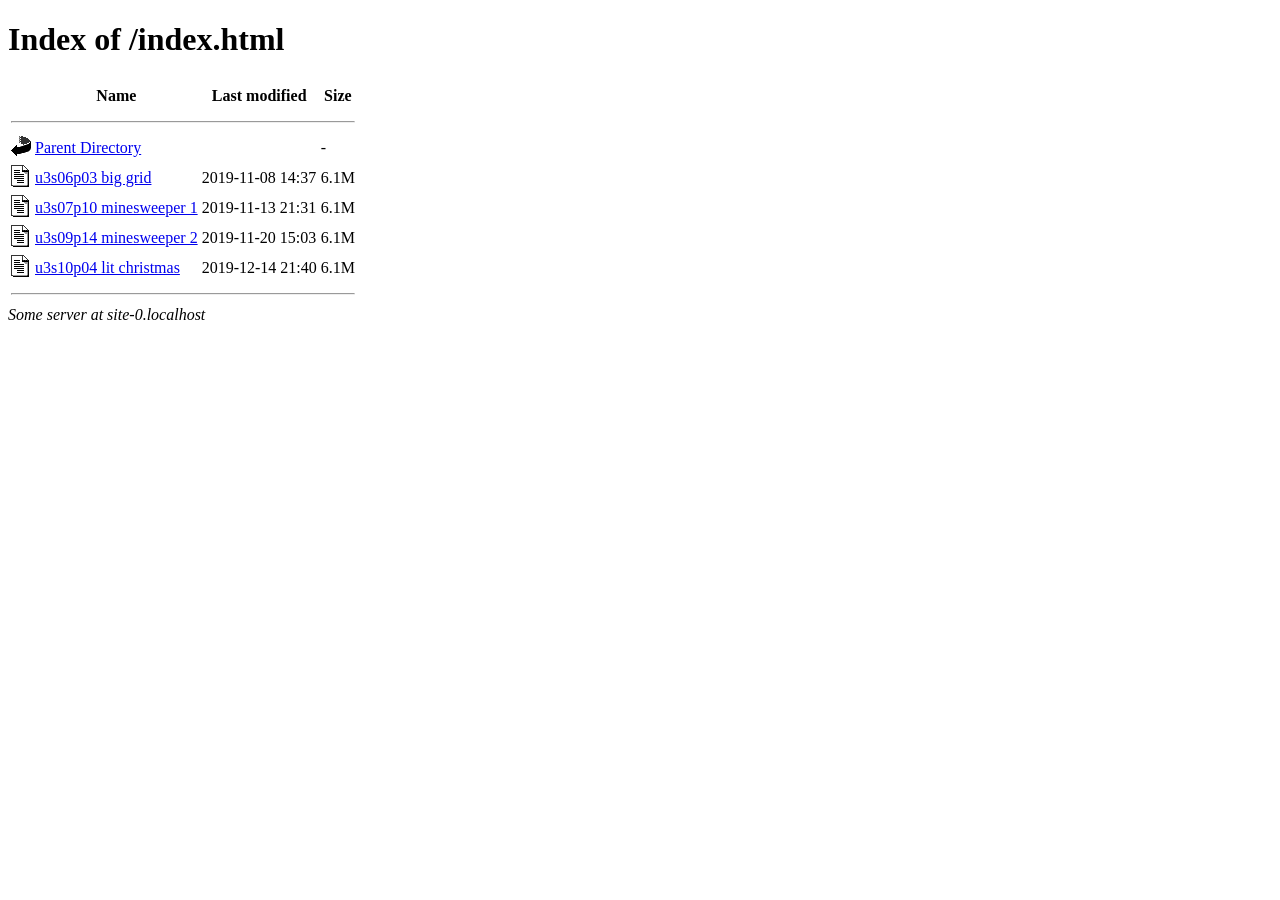
==== index.html @ 6e72b6fc "missed a lette" ====
<!DOCTYPE html>
<html>

<head>
    <meta http-equiv="Content-Type" content="text/html; charset=UTF-8">
    <meta name="viewport" content="width=device-width, initial-scale=1">
    <title>Index of </title>
    <link rel="stylesheet" href="assets/dir_styles.css" type="text/css">
</head>

<body>
    <h1>Index of </h1>

    <table id="indexlist">
        <tbody>
            <tr class="indexhead">
                <th class="indexcolicon"><img src="assets/blank.gif" alt="[ICO]"></th>
                <th class="indexcolname">Name</th>
                <th class="indexcollastmod">Last modified</th>
                <th class="indexcolsize">Size</th>
            </tr>
            <tr class="indexbreakrow">
                <th colspan="4">
                    <hr>
                </th>
            </tr>
            <tr class="even">
                <td class="indexcolicon"><img src="assets/back.gif" alt="[PARENTDIR]"></td>
                <td class="indexcolname"><a href="../">Parent Directory</a></td>
                <td class="indexcollastmod">&nbsp;</td>
                <td class="indexcolsize"> - </td>
            </tr>

            <tr class="odd">
                <td class="indexcolicon"><img src="assets/text.gif" alt="[TXT]"></td>
                <td class="indexcolname"><a href="u3s06p03">u3s06p03 big grid</a></td>
                <td class="indexcollastmod">2019-11-08 14:37 </td>
                <td class="indexcolsize">6.1M</td>
            </tr>
            <tr class="even">
                <td class="indexcolicon"><img src="assets/text.gif" alt="[TXT]"></td>
                <td class="indexcolname"><a href="u3s07p10">u3s07p10 minesweeper 1</a></td>
                <td class="indexcollastmod">2019-11-13 21:31 </td>
                <td class="indexcolsize">6.1M</td>
            </tr>
            <tr class="odd">
                <td class="indexcolicon"><img src="assets/text.gif" alt="[TXT]"></td>
                <td class="indexcolname"><a href="u3s09p14">u3s09p14 minesweeper 2</a></td>
                <td class="indexcollastmod">2019-11-20 15:03 </td>
                <td class="indexcolsize">6.1M</td>
            </tr>
            <tr class="even">
                <td class="indexcolicon"><img src="assets/text.gif" alt="[TXT]"></td>
                <td class="indexcolname"><a href="u3s10p04">u3s10p04 lit christmas</a></td>
                <td class="indexcollastmod">2019-12-14 21:40 </td>
                <td class="indexcolsize">6.1M</td>
            </tr>
            <tr class="indexbreakrow">
                <th colspan="4">
                    <hr>
                </th>
            </tr>
        </tbody>
    </table>
    <address>Some server at some host</address>
    <script>
        document.querySelector("h1").innerText = "Index of " + window.location.pathname
        document.querySelector("title").innerText = "Index of " + window.location.pathname
        document.querySelector("address").innerText = "Some server at " + window.location.hostname;
    </script>
</body>

</html>
---- assets/dir_styles.css ----
table {
	/* min-width: 371px; */
}
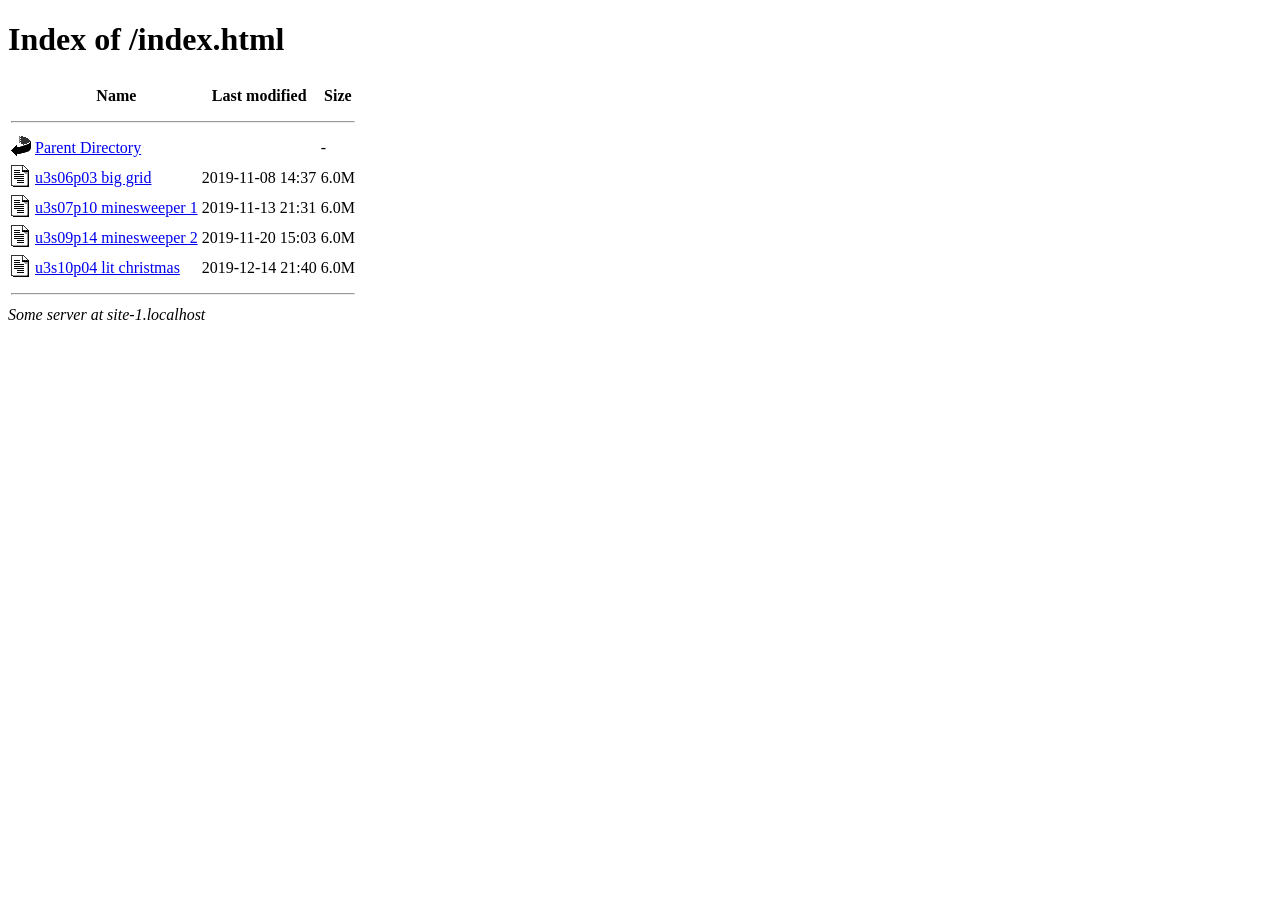
==== commit 15d309ab: "remove some unnecessary stuff" ====
--- a/index.html
+++ b/index.html
@@ -35,25 +35,25 @@
                 <td class="indexcolicon"><img src="assets/text.gif" alt="[TXT]"></td>
                 <td class="indexcolname"><a href="u3s06p03">u3s06p03 big grid</a></td>
                 <td class="indexcollastmod">2019-11-08 14:37 </td>
-                <td class="indexcolsize">6.1M</td>
+                <td class="indexcolsize">6.0M</td>
             </tr>
             <tr class="even">
                 <td class="indexcolicon"><img src="assets/text.gif" alt="[TXT]"></td>
                 <td class="indexcolname"><a href="u3s07p10">u3s07p10 minesweeper 1</a></td>
                 <td class="indexcollastmod">2019-11-13 21:31 </td>
-                <td class="indexcolsize">6.1M</td>
+                <td class="indexcolsize">6.0M</td>
             </tr>
             <tr class="odd">
                 <td class="indexcolicon"><img src="assets/text.gif" alt="[TXT]"></td>
                 <td class="indexcolname"><a href="u3s09p14">u3s09p14 minesweeper 2</a></td>
                 <td class="indexcollastmod">2019-11-20 15:03 </td>
-                <td class="indexcolsize">6.1M</td>
+                <td class="indexcolsize">6.0M</td>
             </tr>
             <tr class="even">
                 <td class="indexcolicon"><img src="assets/text.gif" alt="[TXT]"></td>
                 <td class="indexcolname"><a href="u3s10p04">u3s10p04 lit christmas</a></td>
                 <td class="indexcollastmod">2019-12-14 21:40 </td>
-                <td class="indexcolsize">6.1M</td>
+                <td class="indexcolsize">6.0M</td>
             </tr>
             <tr class="indexbreakrow">
                 <th colspan="4">
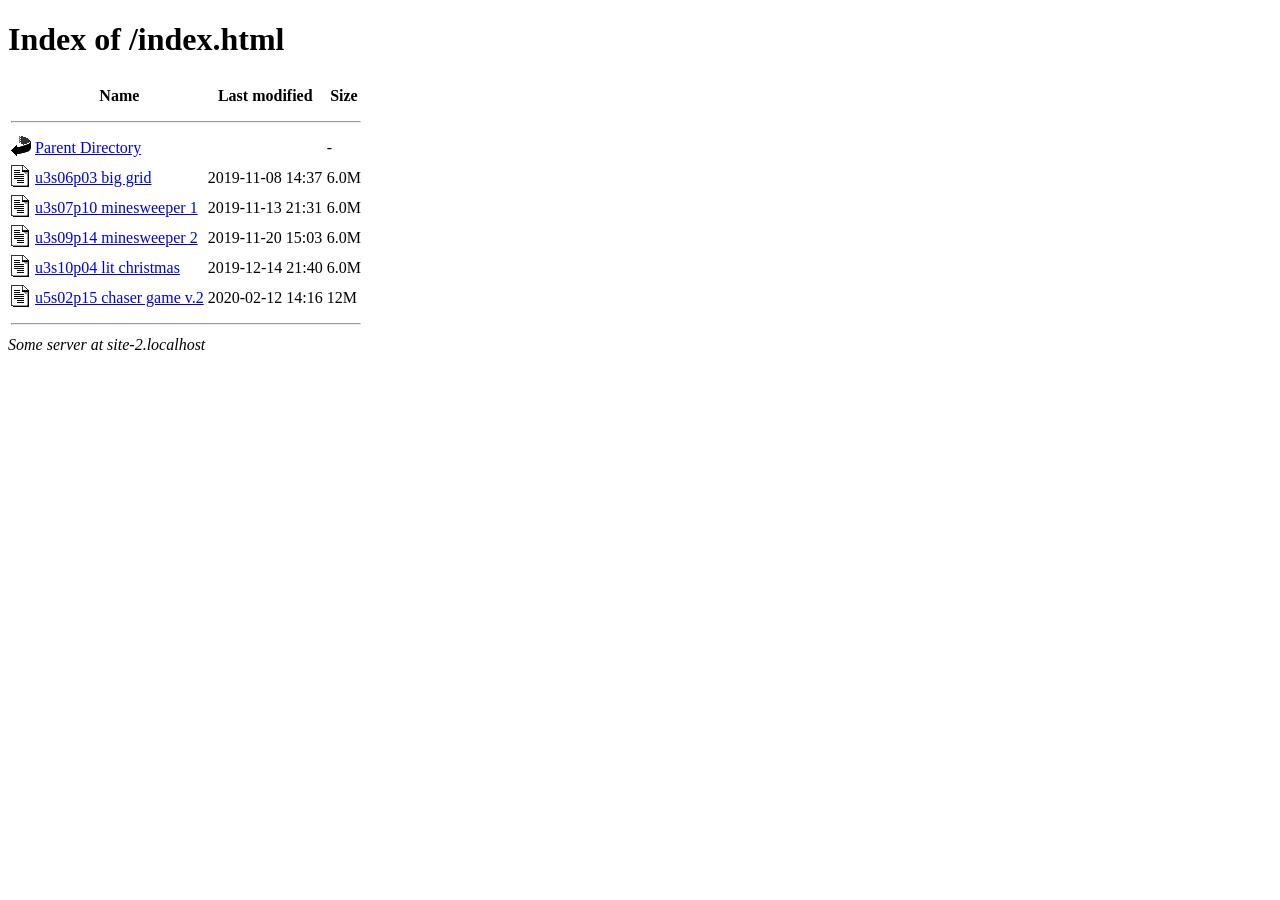
==== commit c5eb2fb2: "add u5s02p15" ====
--- a/index.html
+++ b/index.html
@@ -55,6 +55,12 @@
                 <td class="indexcollastmod">2019-12-14 21:40 </td>
                 <td class="indexcolsize">6.0M</td>
             </tr>
+            <tr class="odd">
+                <td class="indexcolicon"><img src="assets/text.gif" alt="[TXT]"></td>
+                <td class="indexcolname"><a href="u5s02p15">u5s02p15 chaser game v.2</a></td>
+                <td class="indexcollastmod">2020-02-12 14:16 </td>
+                <td class="indexcolsize">12M</td>
+            </tr>
             <tr class="indexbreakrow">
                 <th colspan="4">
                     <hr>
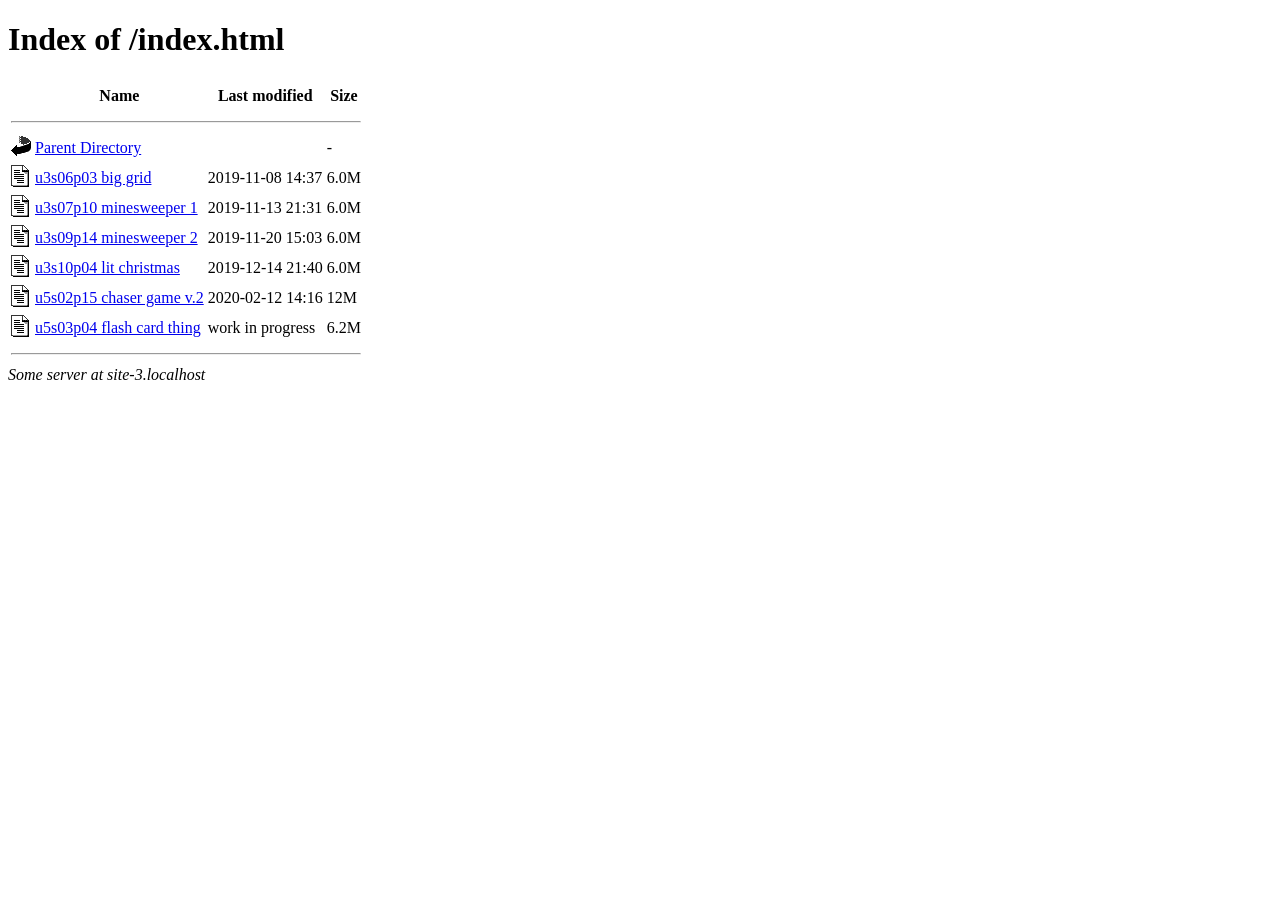
==== commit f3726443: "actually put u5s03p04 on the index" ====
--- a/index.html
+++ b/index.html
@@ -61,6 +61,12 @@
                 <td class="indexcollastmod">2020-02-12 14:16 </td>
                 <td class="indexcolsize">12M</td>
             </tr>
+            <tr class="even">
+                <td class="indexcolicon"><img src="assets/text.gif" alt="[TXT]"></td>
+                <td class="indexcolname"><a href="u5s03p04">u5s03p04 flash card thing</a></td>
+                <td class="indexcollastmod">work in progress</td>
+                <td class="indexcolsize">6.2M</td>
+            </tr>
             <tr class="indexbreakrow">
                 <th colspan="4">
                     <hr>
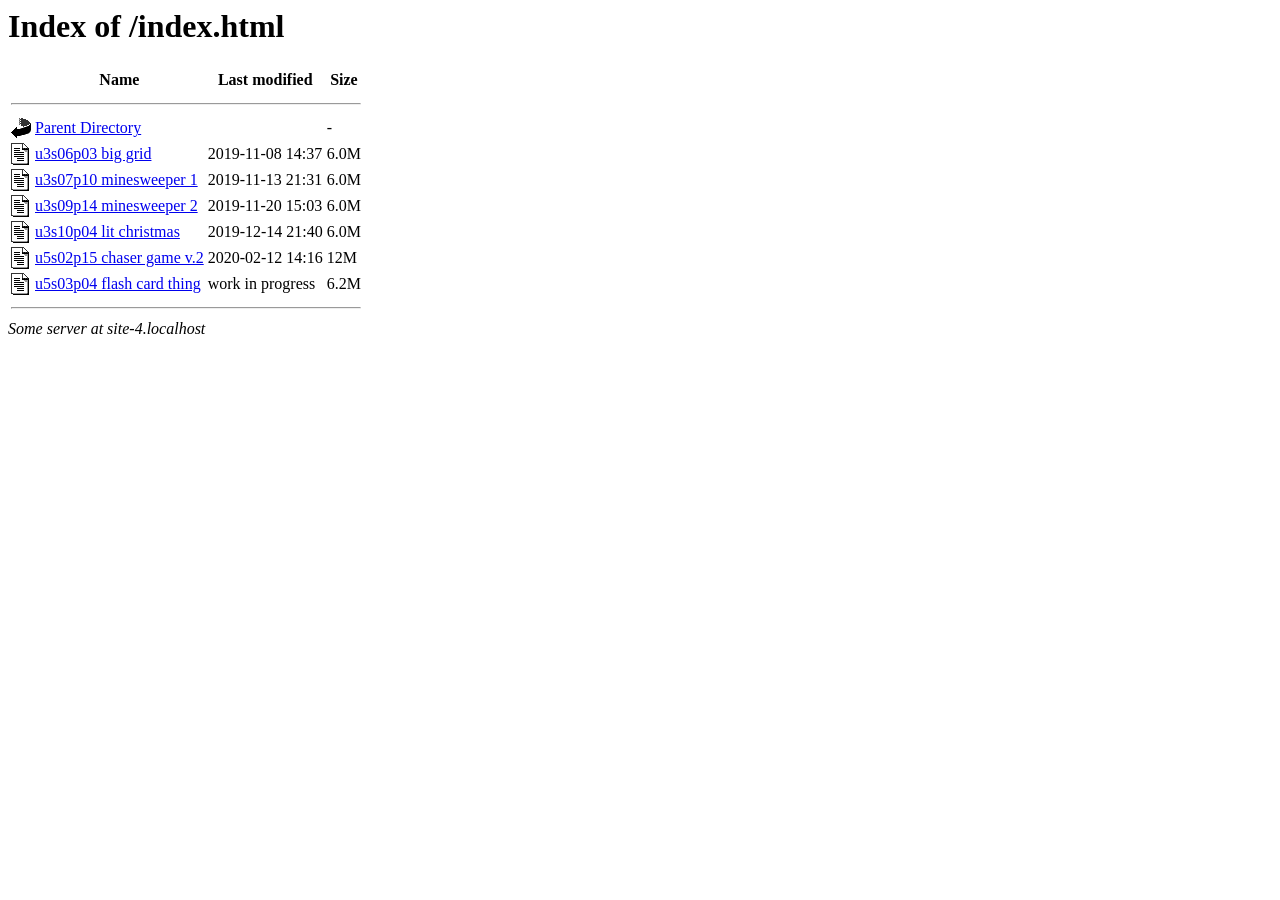
==== commit a9e6fcb2: "fix some formatting by making index html 3.2" ====
--- a/index.html
+++ b/index.html
@@ -1,4 +1,4 @@
-<!DOCTYPE html>
+<!DOCTYPE html PUBLIC "-//W3C//DTD HTML 3.2 Final//EN">
 <html>
 
 <head>
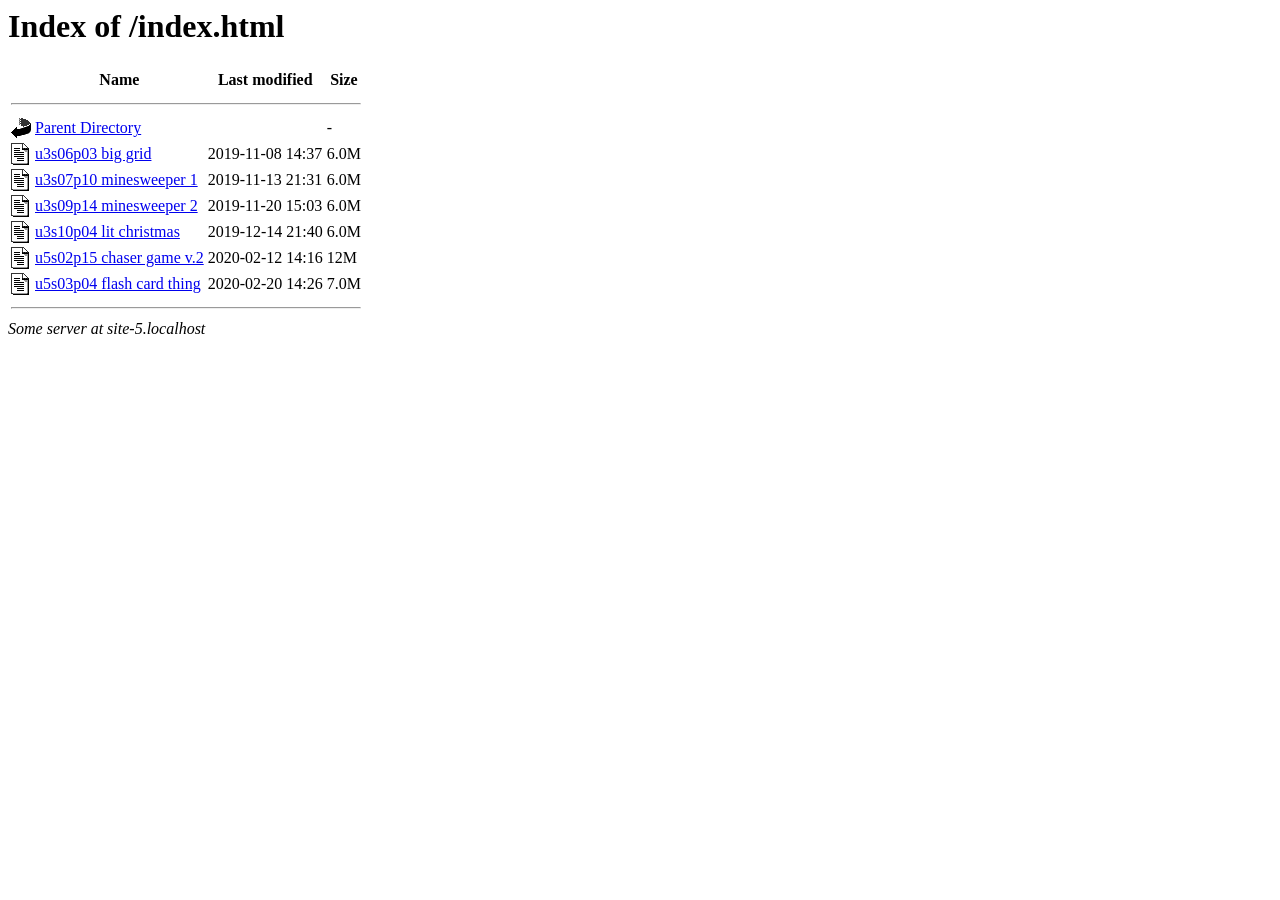
==== commit fd87b905: "change info for flash card thing" ====
--- a/index.html
+++ b/index.html
@@ -64,8 +64,8 @@
             <tr class="even">
                 <td class="indexcolicon"><img src="assets/text.gif" alt="[TXT]"></td>
                 <td class="indexcolname"><a href="u5s03p04">u5s03p04 flash card thing</a></td>
-                <td class="indexcollastmod">work in progress</td>
-                <td class="indexcolsize">6.2M</td>
+                <td class="indexcollastmod">2020-02-20 14:26 </td>
+                <td class="indexcolsize">7.0M</td>
             </tr>
             <tr class="indexbreakrow">
                 <th colspan="4">
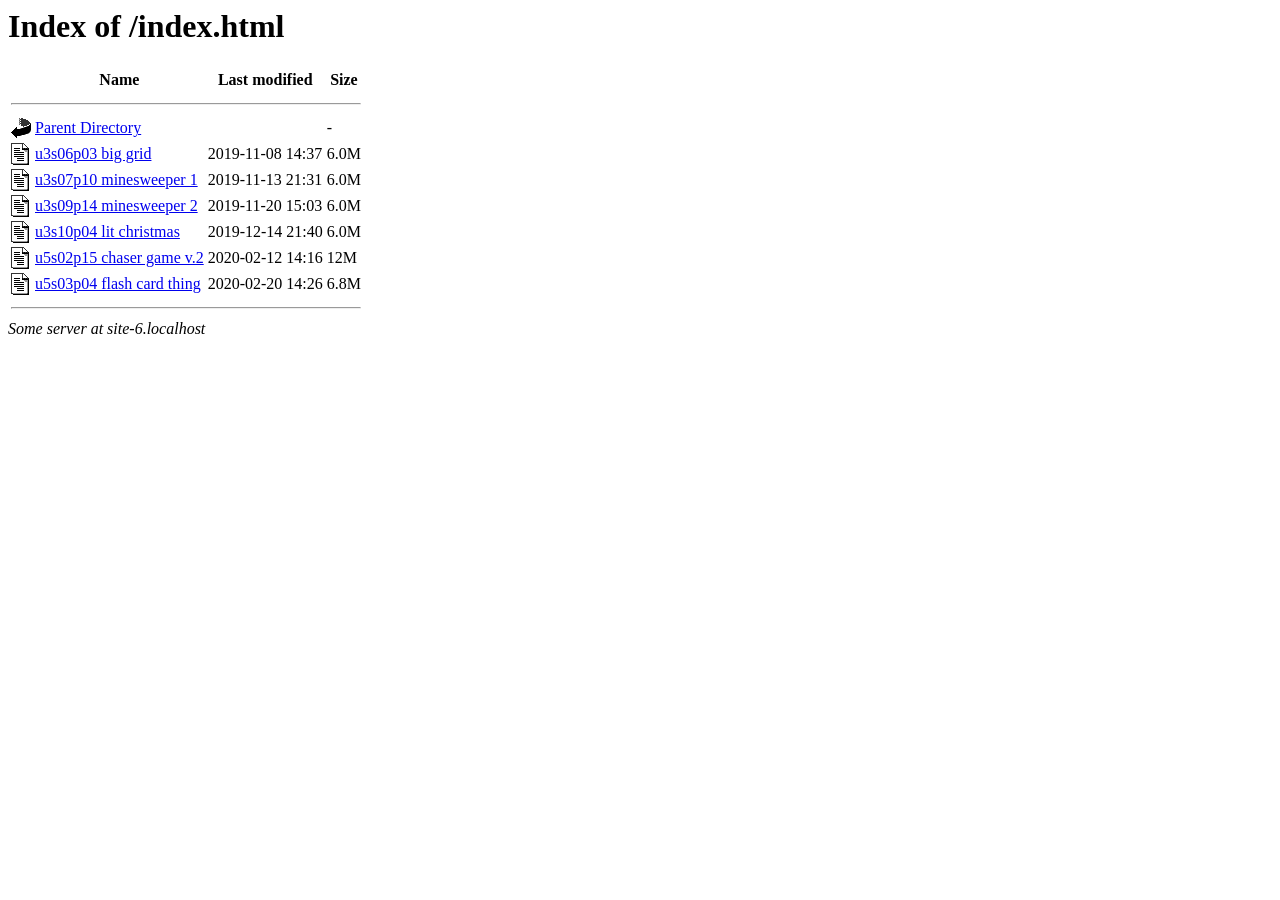
==== commit 9b87869c: "add u5s03p04 assets" ====
--- a/index.html
+++ b/index.html
@@ -65,7 +65,7 @@
                 <td class="indexcolicon"><img src="assets/text.gif" alt="[TXT]"></td>
                 <td class="indexcolname"><a href="u5s03p04">u5s03p04 flash card thing</a></td>
                 <td class="indexcollastmod">2020-02-20 14:26 </td>
-                <td class="indexcolsize">7.0M</td>
+                <td class="indexcolsize">6.8M</td>
             </tr>
             <tr class="indexbreakrow">
                 <th colspan="4">
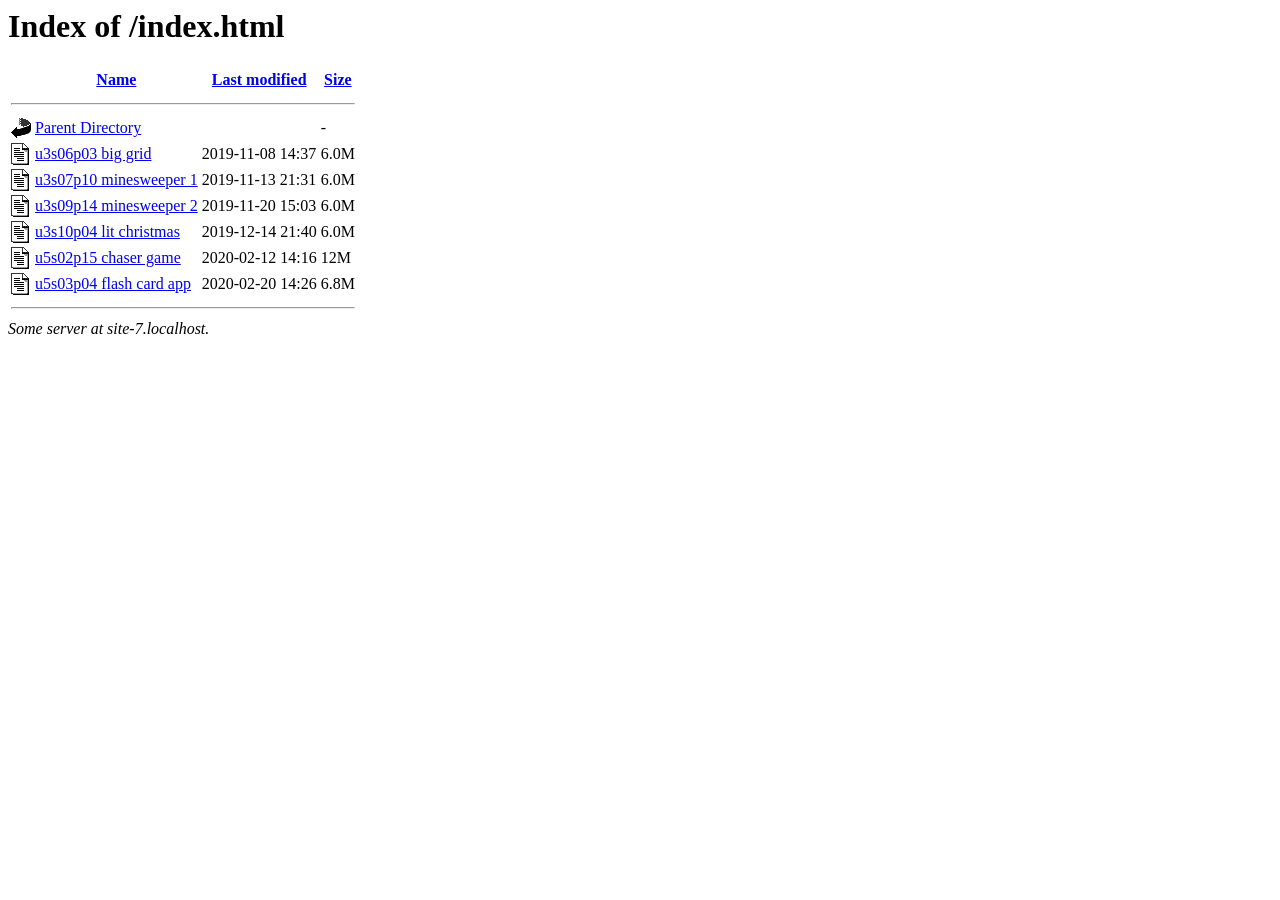
==== commit 4e2f0292: "use modified index code for this index" ====
--- a/index.html
+++ b/index.html
@@ -4,20 +4,20 @@
 <head>
     <meta http-equiv="Content-Type" content="text/html; charset=UTF-8">
     <meta name="viewport" content="width=device-width, initial-scale=1">
-    <title>Index of </title>
+    <title>Index of schobbish.com</title>
     <link rel="stylesheet" href="assets/dir_styles.css" type="text/css">
 </head>
 
 <body>
-    <h1>Index of </h1>
+    <h1>Index of schobbish.com</h1>
 
     <table id="indexlist">
         <tbody>
             <tr class="indexhead">
                 <th class="indexcolicon"><img src="assets/blank.gif" alt="[ICO]"></th>
-                <th class="indexcolname">Name</th>
-                <th class="indexcollastmod">Last modified</th>
-                <th class="indexcolsize">Size</th>
+                <th class="indexcolname"><a href="?C=N;O=A">Name</a></th>
+                <th class="indexcollastmod"><a href="?C=M;O=A">Last modified</a></th>
+                <th class="indexcolsize"><a href="?C=S;O=A">Size</a></th>
             </tr>
             <tr class="indexbreakrow">
                 <th colspan="4">
@@ -30,43 +30,6 @@
                 <td class="indexcollastmod">&nbsp;</td>
                 <td class="indexcolsize"> - </td>
             </tr>
-
-            <tr class="odd">
-                <td class="indexcolicon"><img src="assets/text.gif" alt="[TXT]"></td>
-                <td class="indexcolname"><a href="u3s06p03">u3s06p03 big grid</a></td>
-                <td class="indexcollastmod">2019-11-08 14:37 </td>
-                <td class="indexcolsize">6.0M</td>
-            </tr>
-            <tr class="even">
-                <td class="indexcolicon"><img src="assets/text.gif" alt="[TXT]"></td>
-                <td class="indexcolname"><a href="u3s07p10">u3s07p10 minesweeper 1</a></td>
-                <td class="indexcollastmod">2019-11-13 21:31 </td>
-                <td class="indexcolsize">6.0M</td>
-            </tr>
-            <tr class="odd">
-                <td class="indexcolicon"><img src="assets/text.gif" alt="[TXT]"></td>
-                <td class="indexcolname"><a href="u3s09p14">u3s09p14 minesweeper 2</a></td>
-                <td class="indexcollastmod">2019-11-20 15:03 </td>
-                <td class="indexcolsize">6.0M</td>
-            </tr>
-            <tr class="even">
-                <td class="indexcolicon"><img src="assets/text.gif" alt="[TXT]"></td>
-                <td class="indexcolname"><a href="u3s10p04">u3s10p04 lit christmas</a></td>
-                <td class="indexcollastmod">2019-12-14 21:40 </td>
-                <td class="indexcolsize">6.0M</td>
-            </tr>
-            <tr class="odd">
-                <td class="indexcolicon"><img src="assets/text.gif" alt="[TXT]"></td>
-                <td class="indexcolname"><a href="u5s02p15">u5s02p15 chaser game v.2</a></td>
-                <td class="indexcollastmod">2020-02-12 14:16 </td>
-                <td class="indexcolsize">12M</td>
-            </tr>
-            <tr class="even">
-                <td class="indexcolicon"><img src="assets/text.gif" alt="[TXT]"></td>
-                <td class="indexcolname"><a href="u5s03p04">u5s03p04 flash card thing</a></td>
-                <td class="indexcollastmod">2020-02-20 14:26 </td>
-                <td class="indexcolsize">6.8M</td>
-            </tr>
             <tr class="indexbreakrow">
                 <th colspan="4">
                     <hr>
@@ -74,12 +37,9 @@
             </tr>
         </tbody>
     </table>
-    <address>Some server at some host</address>
-    <script>
-        document.querySelector("h1").innerText = "Index of " + window.location.pathname
-        document.querySelector("title").innerText = "Index of " + window.location.pathname
-        document.querySelector("address").innerText = "Some server at " + window.location.hostname;
-    </script>
+    <address>Something has gone wrong...</address>
+    <script src="https://ajax.googleapis.com/ajax/libs/jquery/3.4.1/jquery.min.js"></script>
+    <script src="assets/index.js"></script>
 </body>
 
 </html>
